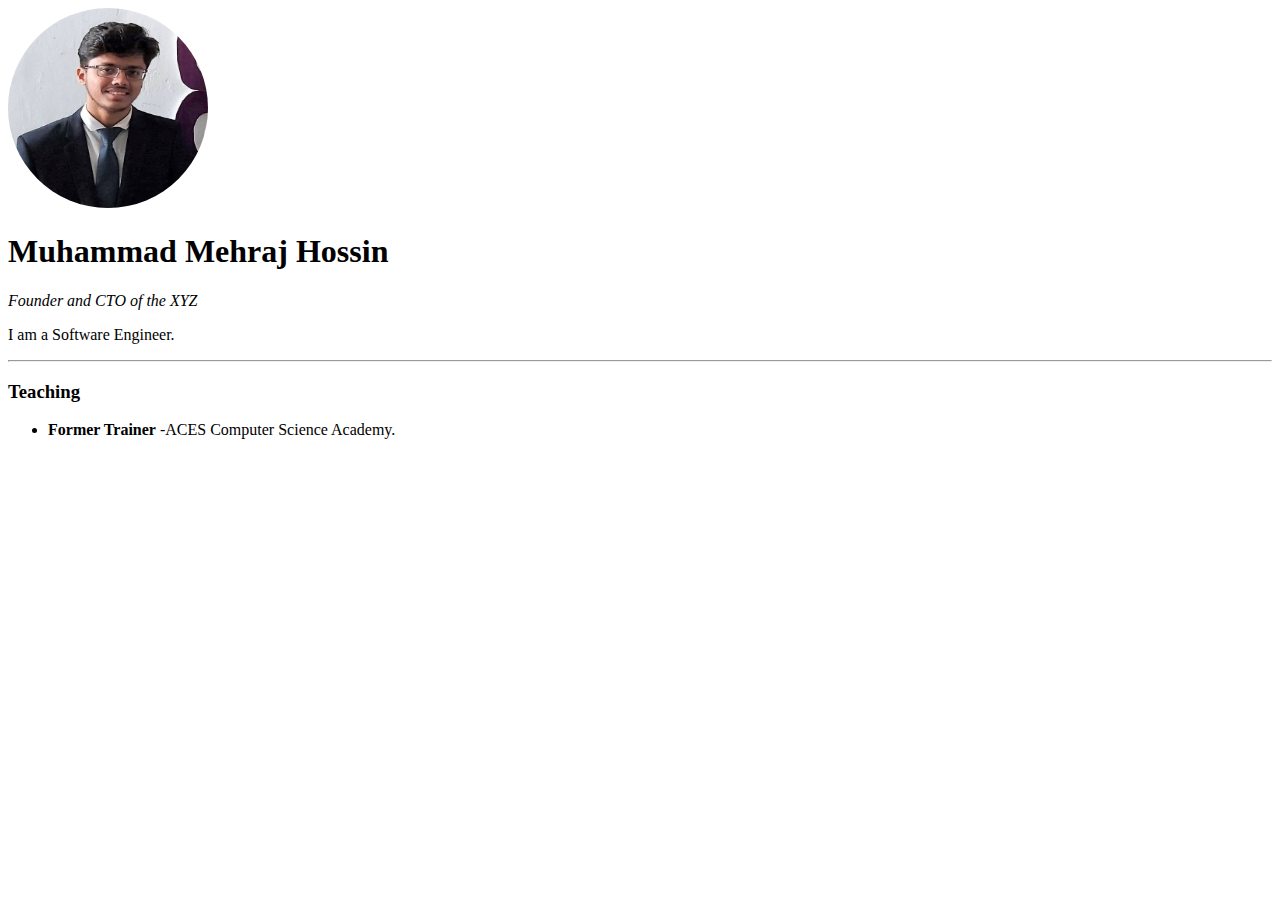
==== index.html @ f6800a67 "few changes" ====
<!DOCTYPE html>
<html lang="en">
<head>
  <meta charset="UTF-8">
  <meta http-equiv="X-UA-Compatible" content="IE=edge">
  <meta name="viewport" content="width=device-width, initial-scale=1.0">
  <title>Muhammad's Personal Site</title>
  <style>
    img{
      height: 200px;
      width: 200px;
      border-radius: 50%;
    }
  </style>
</head>
<body>
  <img src="/images/mhs.jpg" alt="Muhammad's Profile">
  <h1>Muhammad Mehraj Hossin</h1>
  <p> <em>Founder and CTO of the XYZ</em> </p>
  <p>I am a Software Engineer. </p>
  <hr>
  <h3>Teaching</h3>
     <ul>
       <li> <b>Former Trainer</b> -ACES Computer Science Academy.</li>
     </ul>
  


</body>
</html>
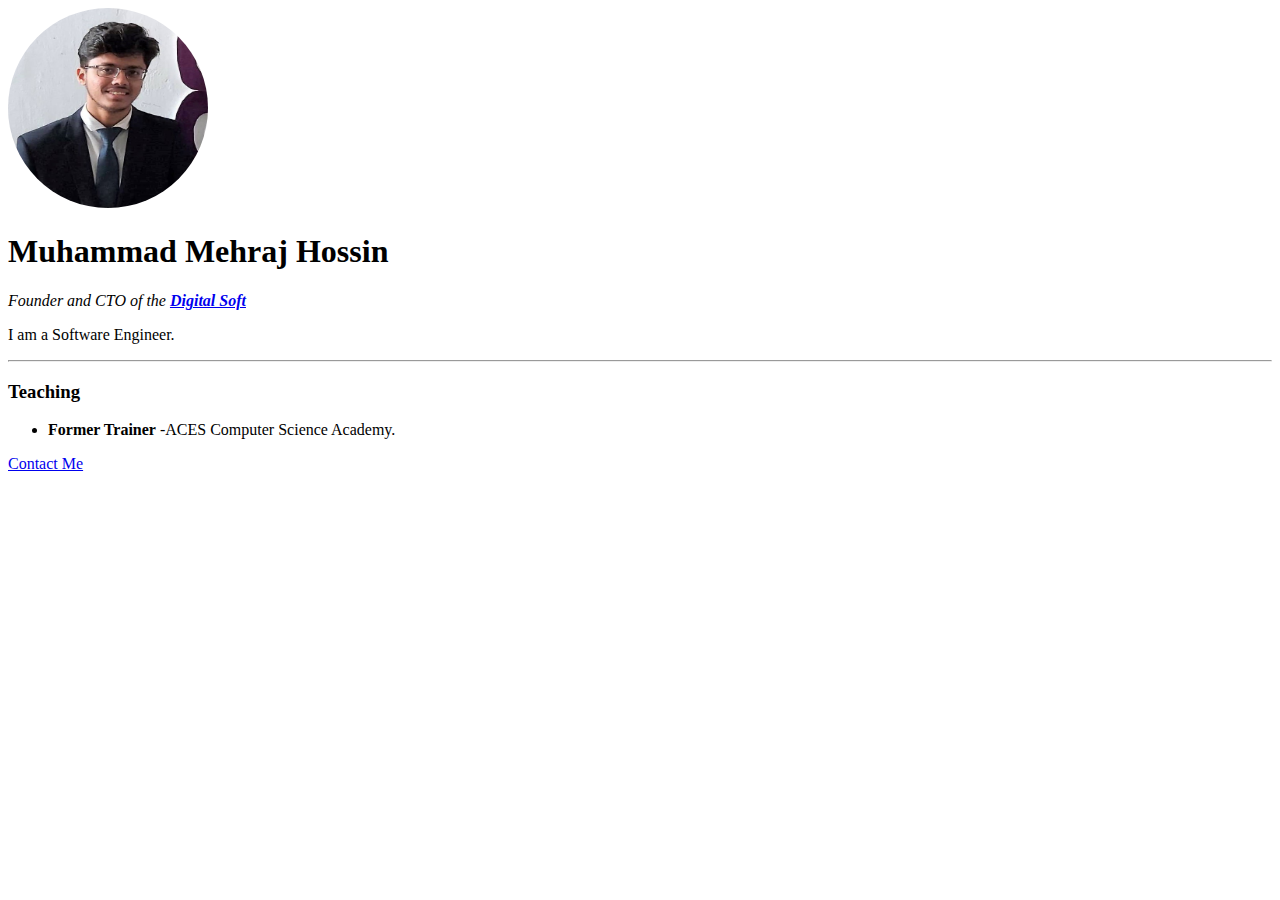
==== commit 40c630a4: "nre" ====
--- a/index.html
+++ b/index.html
@@ -14,15 +14,19 @@
   </style>
 </head>
 <body>
-  <img src="/images/mhs.jpg" alt="Muhammad's Profile">
+  <img src="/images/mhs.jpg" alt="Muhammad's Profile Picture">
   <h1>Muhammad Mehraj Hossin</h1>
-  <p> <em>Founder and CTO of the XYZ</em> </p>
+  <p> <em>Founder and CTO of the <strong> <a href="#">Digital Soft</a> </strong></em> </p>
   <p>I am a Software Engineer. </p>
   <hr>
   <h3>Teaching</h3>
      <ul>
        <li> <b>Former Trainer</b> -ACES Computer Science Academy.</li>
      </ul>
+  <a href="contact-me.html">Contact Me</a>
+
+
+  
   
 
 
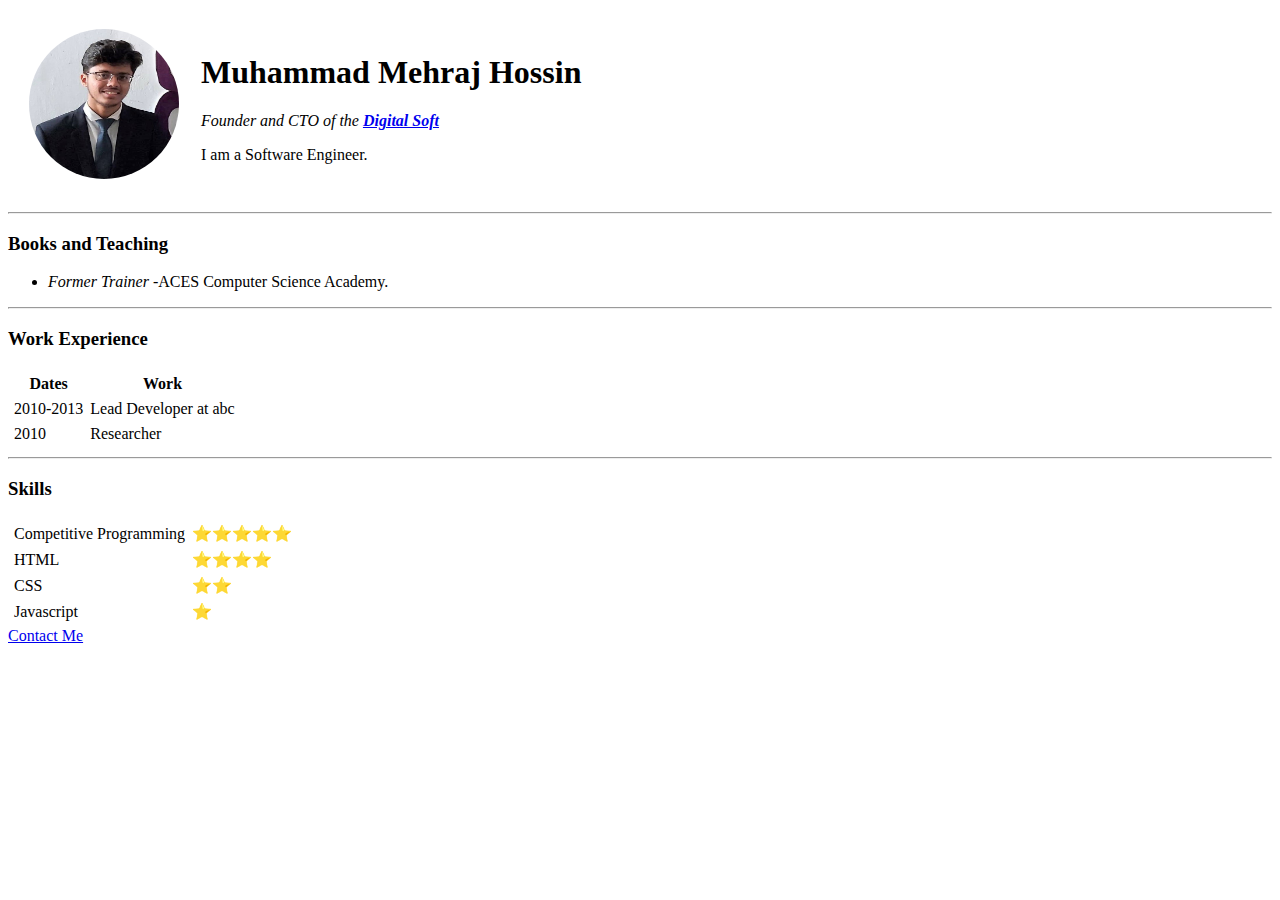
==== commit ad8a18cd: "new" ====
--- a/index.html
+++ b/index.html
@@ -7,24 +7,71 @@
   <title>Muhammad's Personal Site</title>
   <style>
     img{
-      height: 200px;
-      width: 200px;
+      height: 150px;
+      width: 150px;
       border-radius: 50%;
     }
   </style>
 </head>
 <body>
-  <img src="/images/mhs.jpg" alt="Muhammad's Profile Picture">
-  <h1>Muhammad Mehraj Hossin</h1>
-  <p> <em>Founder and CTO of the <strong> <a href="#">Digital Soft</a> </strong></em> </p>
-  <p>I am a Software Engineer. </p>
+  <table cellspacing="20">
+    <tr>
+      <td><img src="/images/mhs.jpg" alt="Muhammad's Profile Picture"></td>
+      <td><h1>Muhammad Mehraj Hossin</h1>
+        <p> <em>Founder and CTO of the <strong> <a href="#">Digital Soft</a> </strong></em> </p>
+        <p>I am a Software Engineer. </p></td>
+    </tr>
+  </table>
   <hr>
-  <h3>Teaching</h3>
+  <h3>Books and Teaching</h3>
      <ul>
-       <li> <b>Former Trainer</b> -ACES Computer Science Academy.</li>
+       <li> <i>Former Trainer</i> -ACES Computer Science Academy.</li>
      </ul>
+   <hr>  
+  <h3> Work Experience</h3>
+  <table cellspacing = "5">
+    <thead>
+      <tr>
+        <th>Dates</th>
+        <th>Work</th>
+      </tr>
+    </thead>
+    <tbody>
+      <tr>
+        <td>2010-2013</td>
+        <td>Lead Developer at abc</td>
+     </tr>
+     <tr>
+       <td> 2010</td>
+       <td>Researcher</td>
+     </tr>
+    </tbody>
+    <tfoot>
+    </tfoot>
+  </table>
+  <hr>
+  <h3>Skills</h3>
+  <table cellspacing = "5">
+    <tr>
+      <td>Competitive Programming</td>
+      <td>⭐⭐⭐⭐⭐</td>
+    </tr>
+    <tr>
+      <td>HTML</td>
+      <td>⭐⭐⭐⭐</td>
+    </tr>
+    <tr>
+      <td>CSS</td>
+      <td>⭐⭐</td>
+    </tr>
+    <tr>
+      <td>Javascript</td>
+      <td>⭐</td>
+    </tr>
+  </table>
+  
   <a href="contact-me.html">Contact Me</a>
-
+  
 
   
   
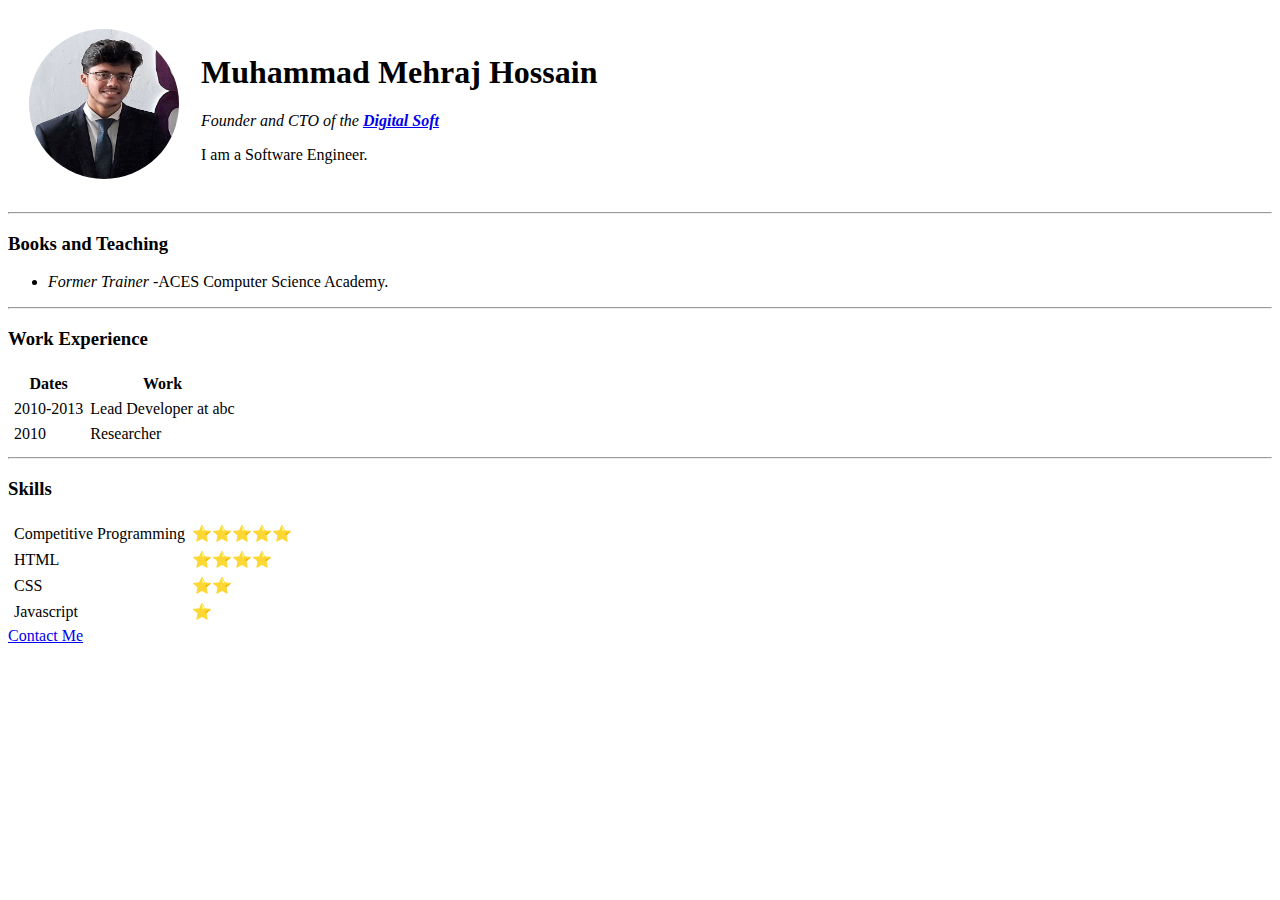
==== commit 444f3a8e: "new" ====
--- a/index.html
+++ b/index.html
@@ -17,7 +17,7 @@
   <table cellspacing="20">
     <tr>
       <td><img src="/images/mhs.jpg" alt="Muhammad's Profile Picture"></td>
-      <td><h1>Muhammad Mehraj Hossin</h1>
+      <td><h1>Muhammad Mehraj Hossain</h1>
         <p> <em>Founder and CTO of the <strong> <a href="#">Digital Soft</a> </strong></em> </p>
         <p>I am a Software Engineer. </p></td>
     </tr>
@@ -71,10 +71,6 @@
   </table>
   
   <a href="contact-me.html">Contact Me</a>
-  
-
-  
-  
 
 
 </body>
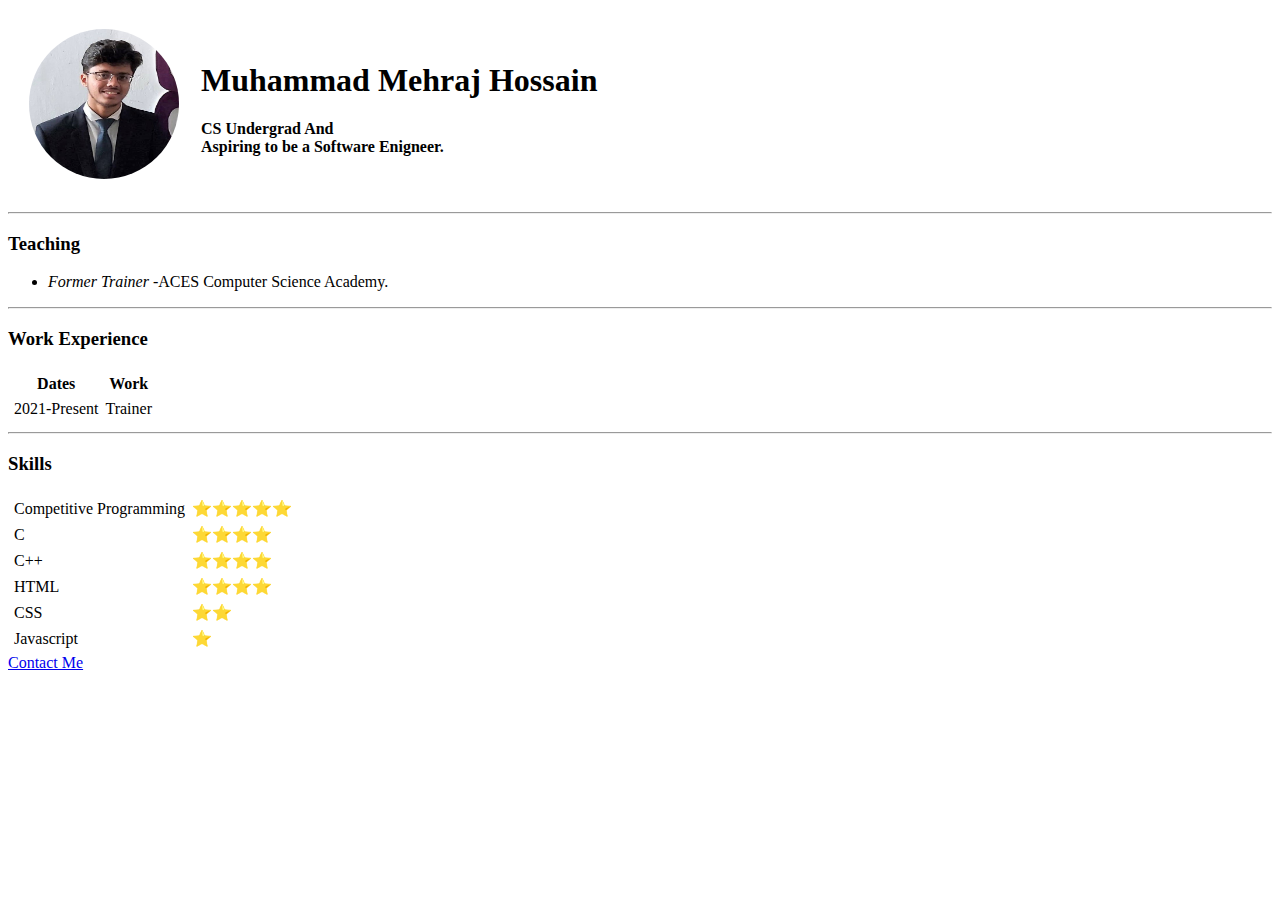
==== commit cccc1838: "skill added" ====
--- a/index.html
+++ b/index.html
@@ -18,12 +18,13 @@
     <tr>
       <td><img src="/images/mhs.jpg" alt="Muhammad's Profile Picture"></td>
       <td><h1>Muhammad Mehraj Hossain</h1>
-        <p> <em>Founder and CTO of the <strong> <a href="#">Digital Soft</a> </strong></em> </p>
-        <p>I am a Software Engineer. </p></td>
+        <strong>
+          <p>CS Undergrad And <br> Aspiring to be a Software Enigneer. </p></td>
+        </strong>
     </tr>
   </table>
   <hr>
-  <h3>Books and Teaching</h3>
+  <h3>Teaching</h3>
      <ul>
        <li> <i>Former Trainer</i> -ACES Computer Science Academy.</li>
      </ul>
@@ -38,12 +39,8 @@
     </thead>
     <tbody>
       <tr>
-        <td>2010-2013</td>
-        <td>Lead Developer at abc</td>
-     </tr>
-     <tr>
-       <td> 2010</td>
-       <td>Researcher</td>
+        <td>2021-Present</td>
+        <td>Trainer</td>
      </tr>
     </tbody>
     <tfoot>
@@ -57,6 +54,14 @@
       <td>⭐⭐⭐⭐⭐</td>
     </tr>
     <tr>
+      <td>C</td>
+      <td>⭐⭐⭐⭐</td>
+    </tr>
+    <tr>
+      <td>C++</td>
+      <td>⭐⭐⭐⭐</td>
+    </tr>
+    <tr>
       <td>HTML</td>
       <td>⭐⭐⭐⭐</td>
     </tr>
@@ -68,6 +73,7 @@
       <td>Javascript</td>
       <td>⭐</td>
     </tr>
+  
   </table>
   
   <a href="contact-me.html">Contact Me</a>
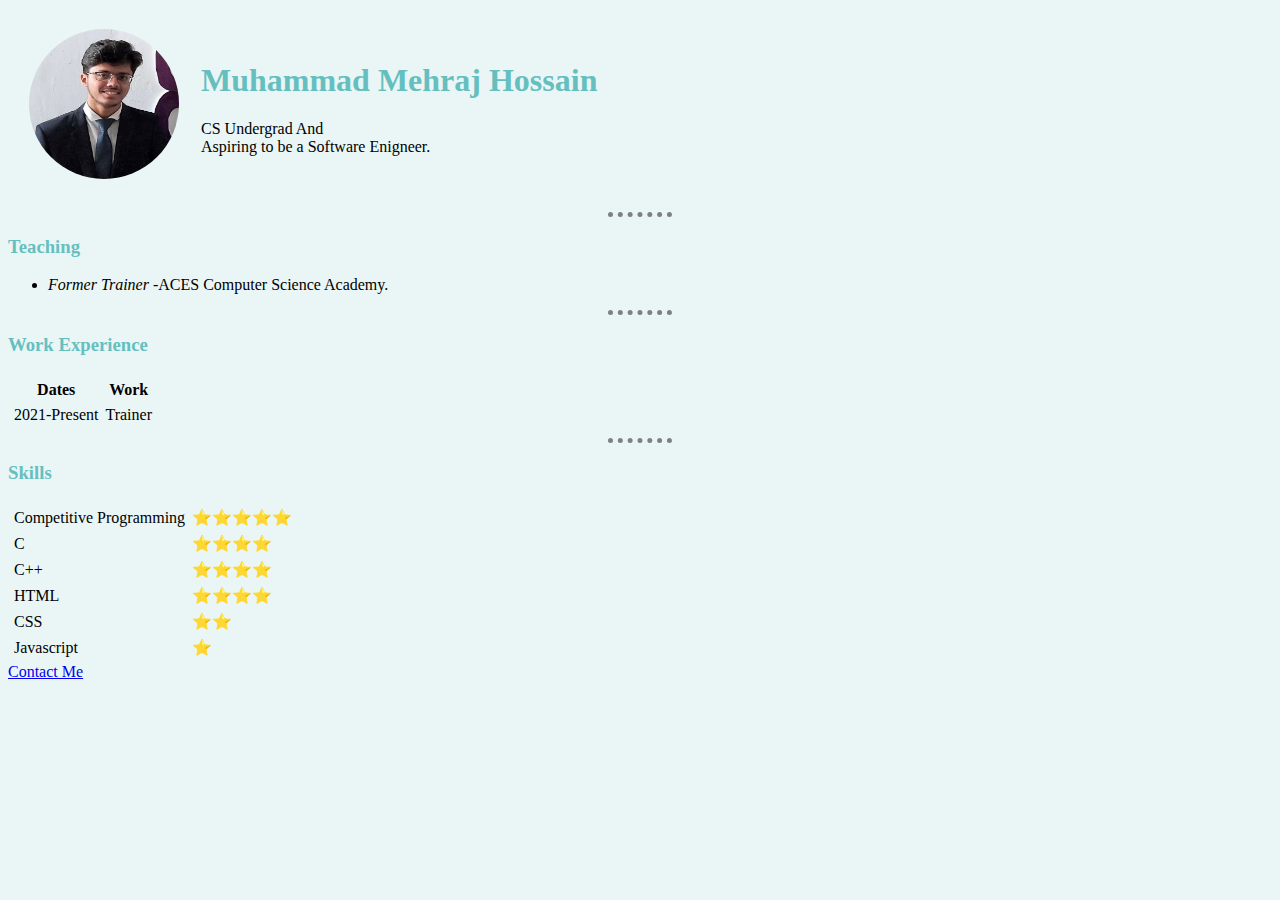
==== commit ae601584: "css added" ====
--- a/index.html
+++ b/index.html
@@ -5,22 +5,16 @@
   <meta http-equiv="X-UA-Compatible" content="IE=edge">
   <meta name="viewport" content="width=device-width, initial-scale=1.0">
   <title>Muhammad's Personal Site</title>
-  <style>
-    img{
-      height: 150px;
-      width: 150px;
-      border-radius: 50%;
-    }
-  </style>
+  <link rel="stylesheet" href="css/style.css">
 </head>
 <body>
   <table cellspacing="20">
     <tr>
       <td><img src="/images/mhs.jpg" alt="Muhammad's Profile Picture"></td>
       <td><h1>Muhammad Mehraj Hossain</h1>
-        <strong>
+        
           <p>CS Undergrad And <br> Aspiring to be a Software Enigneer. </p></td>
-        </strong>
+     
     </tr>
   </table>
   <hr>
--- a/css/style.css
+++ b/css/style.css
@@ -0,0 +1,23 @@
+img{
+    height: 150px;
+    width: 150px;
+    border-radius: 50%;
+  }
+  body{
+    background-color: #EAF6F6;
+  }
+
+  h1{
+      color: #66BFBF;
+  }
+  h3{
+    color: #66BFBF;
+  }
+
+  hr{
+    width: 5%;
+    border-style: none;
+    border-top-style: dotted;
+    border-color: greey;
+    border-width: 5px;
+  }